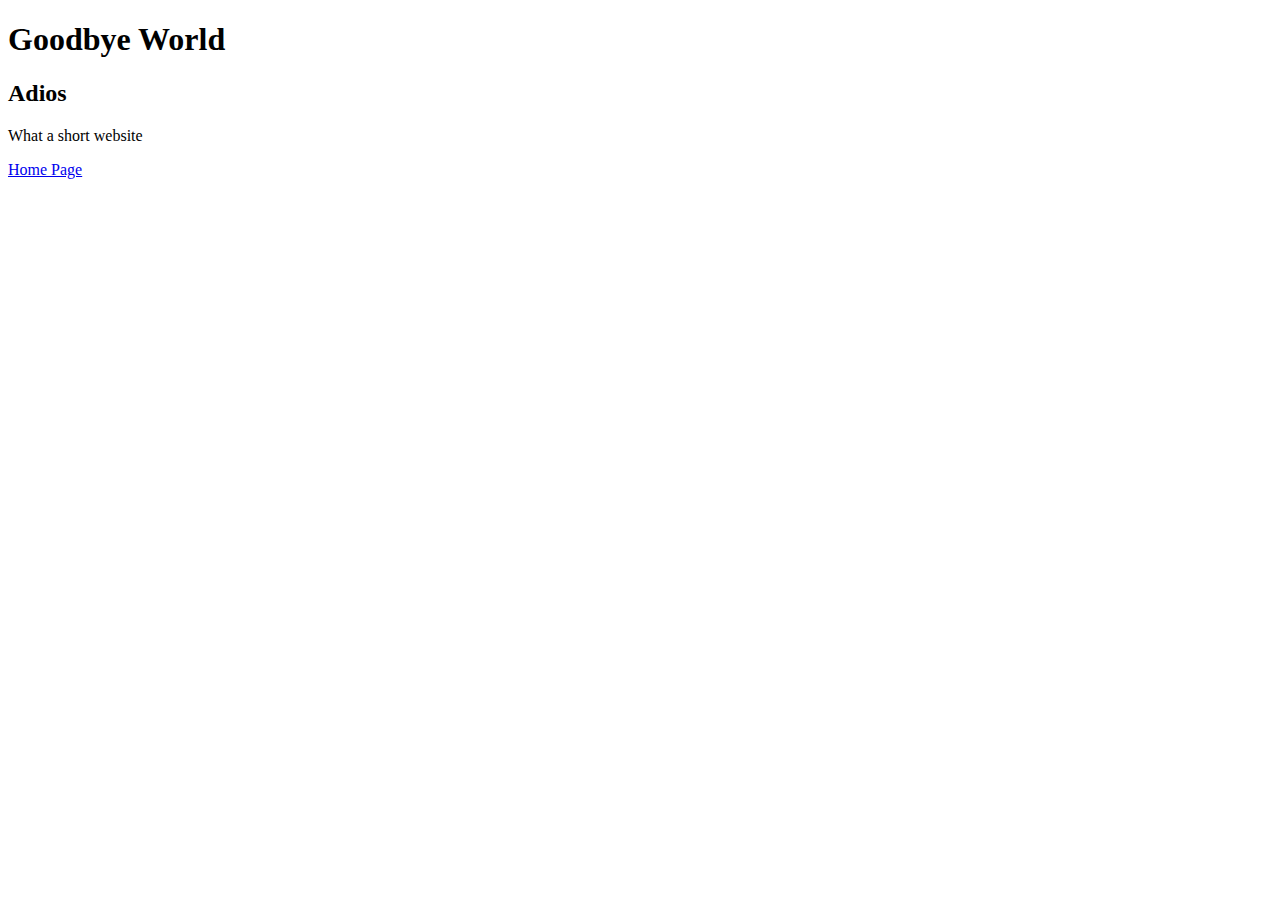
==== goodbye.html @ 5a66a5a6 "add navigation links to website" ====
<!DOCTYPE html>
<html>

  <head>
    <title>Goodbye!</title>
  </head>

  <body>
    <h1>Goodbye World</h1>
    <h2>Adios</h2>
    <p> What a short website </p>
  <a href="index.html"> Home Page </a>
  </body>

</html>
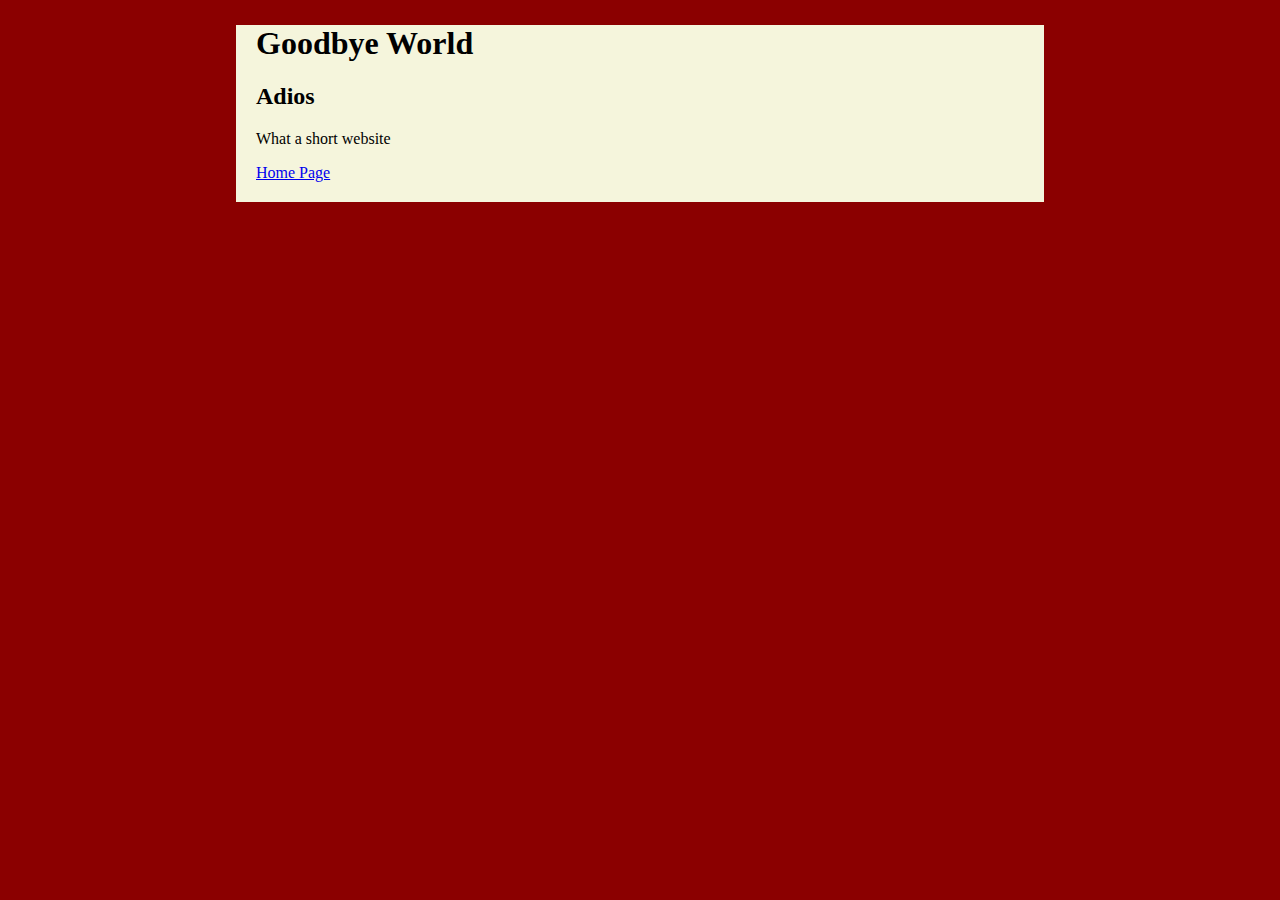
==== commit 248233e4: "link style sheet to goodbye page" ====
--- a/goodbye.html
+++ b/goodbye.html
@@ -1,6 +1,8 @@
 <!DOCTYPE html>
 <html>
-
+  
+  <link rel="stylesheet" type="text/css" href="styles.css">
+  
   <head>
     <title>Goodbye!</title>
   </head>
--- a/styles.css
+++ b/styles.css
@@ -0,0 +1,38 @@
+/* Set background */
+html {
+  background-color: darkred;
+}
+
+/* styles for the body of the site */
+body {
+  width: 60%;
+  background-color: beige;
+  padding: 0 20px 20px 20px;
+  margin-top: 25px;
+  margin-left: auto;
+  margin-right: auto;
+}
+
+/* styles for headline */
+h1 {
+  color: black;
+}
+
+/* styles for subheadline */
+h2 {
+  color: black;
+}
+
+/* styles for paragraph */
+p {
+    color: black;
+}
+
+/* styles for image */
+img {
+  margin-left: auto;
+  margin-right: auto;
+  max-width: 100%;
+  height: auto;
+
+}
